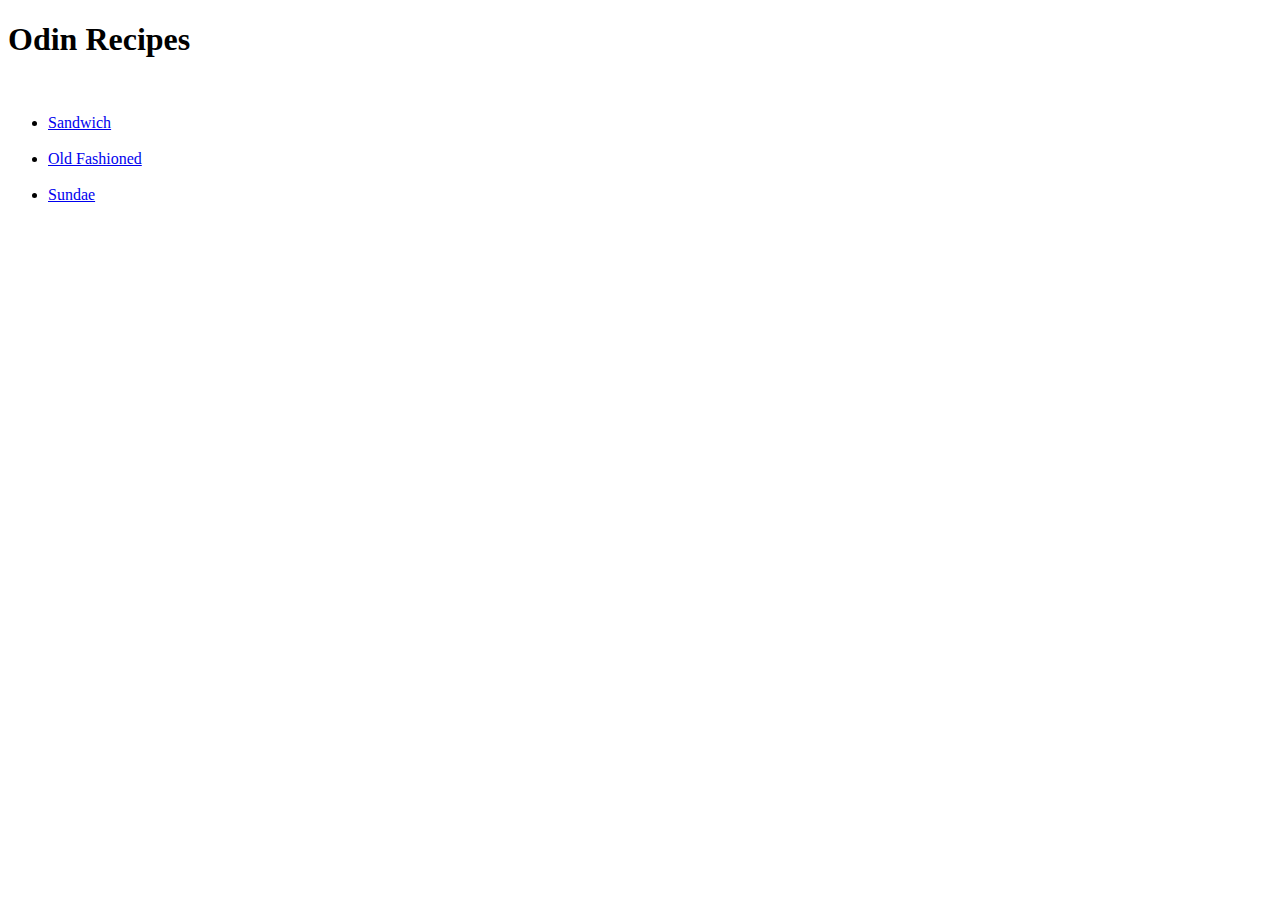
==== index.html @ 2ed7d36a "create recipe website" ====
<!DOCTYPE html>
<html lang="en">
<head>
    <meta charset="UTF-8">
    <title>Odin Recipes</title>
</head>
<body>
    <h1>Odin Recipes</h1>
    <br>
    <ul>
        <li> <a href="recipes/sandwich.html">Sandwich</a> </li>
        <br>
        <li> <a href="recipes/oldfashioned.html">Old Fashioned</a></li>
        <br>
        <li><a href="recipes/sundae.html"l">Sundae</a></li>

    </ul>
  
    
</body>
</html>
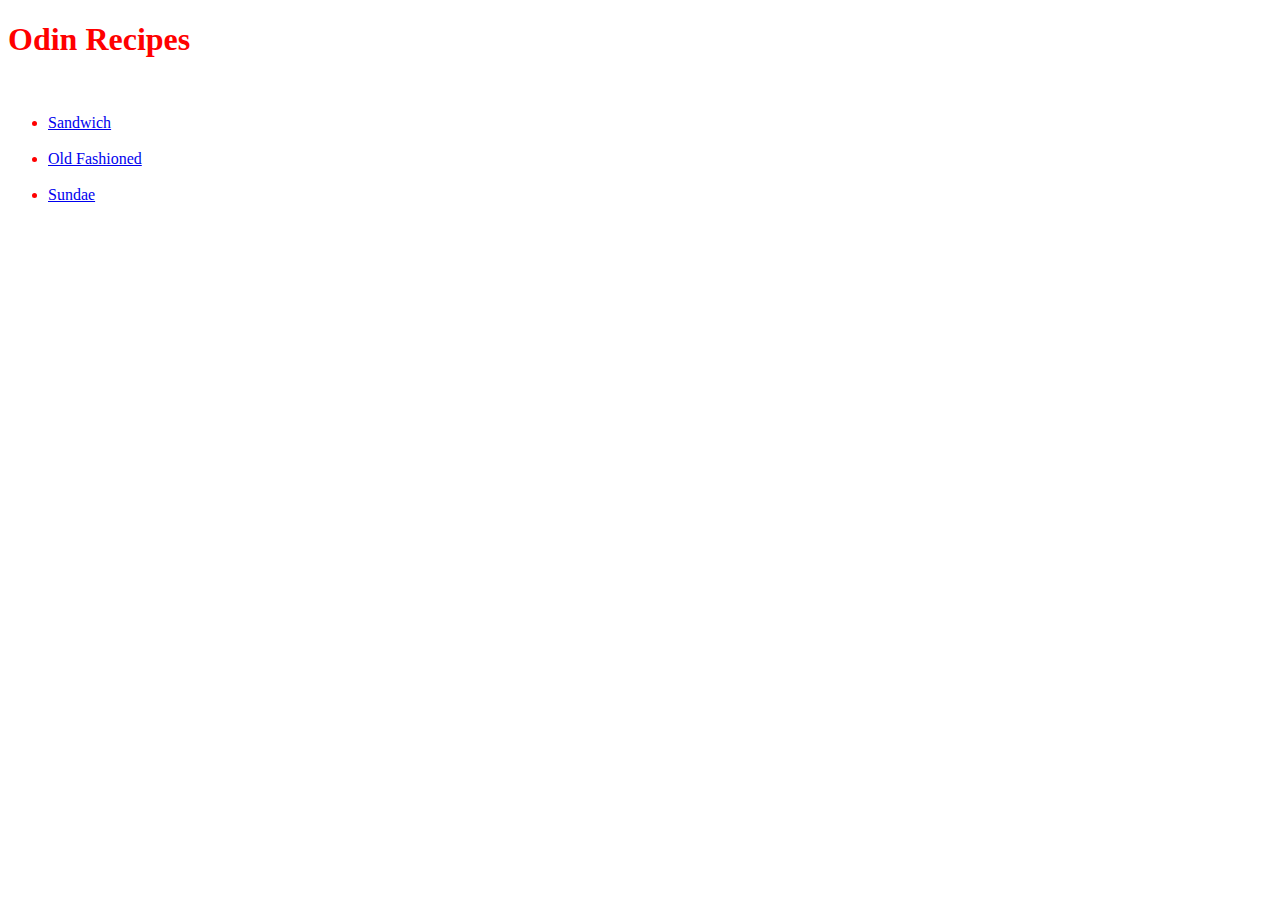
==== commit 3226af2e: "'Add style sheet to index'" ====
--- a/index.html
+++ b/index.html
@@ -3,8 +3,9 @@
 <head>
     <meta charset="UTF-8">
     <title>Odin Recipes</title>
+    <link rel="stylesheet" href="style.css"/>
 </head>
-<body>
+<body class ="container">
     <h1>Odin Recipes</h1>
     <br>
     <ul>
--- a/style.css
+++ b/style.css
@@ -0,0 +1,11 @@
+.container {
+    color: red;
+}
+
+.recipe-card {
+    text-align: center;
+}
+.ingredients{
+    border: 2px solid darkred;
+
+}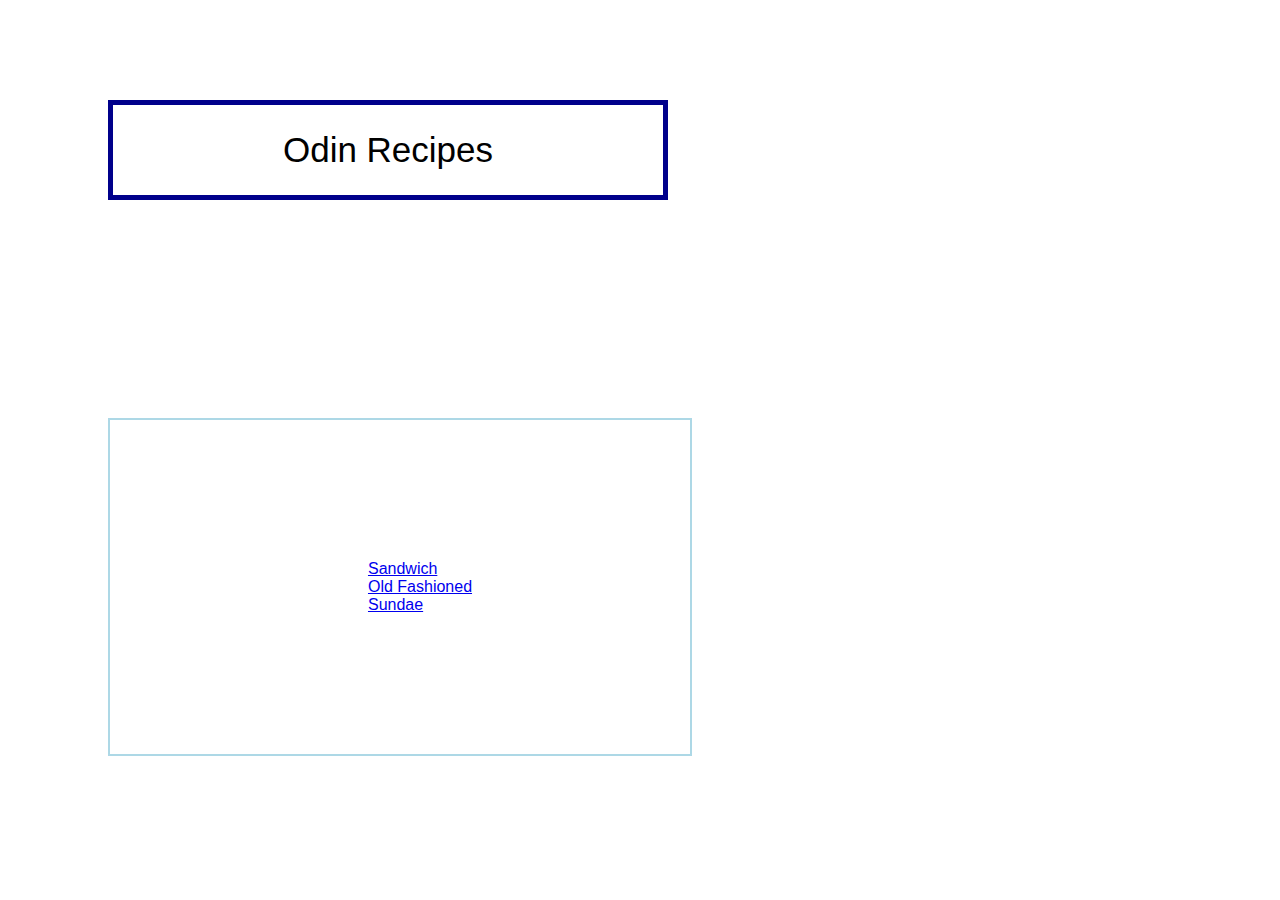
==== commit bec123af: "Add flex styling to index menu" ====
--- a/index.html
+++ b/index.html
@@ -5,18 +5,20 @@
     <title>Odin Recipes</title>
     <link rel="stylesheet" href="style.css"/>
 </head>
-<body class ="container">
-    <h1>Odin Recipes</h1>
+<body class ="recipe-container">
+  
+    <div class = "title-box">Odin Recipes</div>
     <br>
-    <ul>
-        <li> <a href="recipes/sandwich.html">Sandwich</a> </li>
-        <br>
-        <li> <a href="recipes/oldfashioned.html">Old Fashioned</a></li>
-        <br>
-        <li><a href="recipes/sundae.html"l">Sundae</a></li>
-
-    </ul>
+    <div class="recipe-box">
+    <ul id = "recipe-list">
+    <li> <a class ="sandwich" href="recipes/sandwich.html">Sandwich</a></li>
+        
+        <li><a class = "oldfashioned" href="recipes/oldfashioned.html">Old Fashioned</a></li>
+        
+        <li><a class ="sundae" href="recipes/sundae.html"l">Sundae</a></li>
+        </ul>
+        </div>
   
-    
+   
 </body>
 </html>--- a/style.css
+++ b/style.css
@@ -1,11 +1,57 @@
-.container {
-    color: red;
+.title-box {
+    border: 5px solid darkblue;
+    font-size: 35px;
+    text-align: center;
+    width: 500px;
+    padding: 25px;
+    margin: 100px;
+    display: flex;
+    justify-content: center;
+    font-family: "Verdana", sans-serif;
+
 }
 
 .recipe-card {
     text-align: center;
+    border: 2px solid darkred;
+    margin:300px;
+    padding: 50px;
 }
 .ingredients{
     border: 2px solid darkred;
+    margin:50px;
+}
+.listed-ingredients {
+    list-style-position: inside;
+    list-style: none;
+    width: 200px;
+    padding: 5px;
+    margin: 0 auto;
+   
 
-}+}
+ #recipe-list {
+    font-family: "Verdana", sans-serif;
+    list-style: none;
+    margin: 100px;
+    display: inline-block;
+   
+ }
+
+ .recipe-box {
+    border: 2px solid lightblue;
+    display: flex;
+    justify-content: space-around;
+    margin: 100px;
+    width: 500px;
+    padding: 40px;
+  
+ }
+ul{
+  
+
+ }
+ /*.recipe-container {
+    display: flex;
+    justify-content: center;
+} */